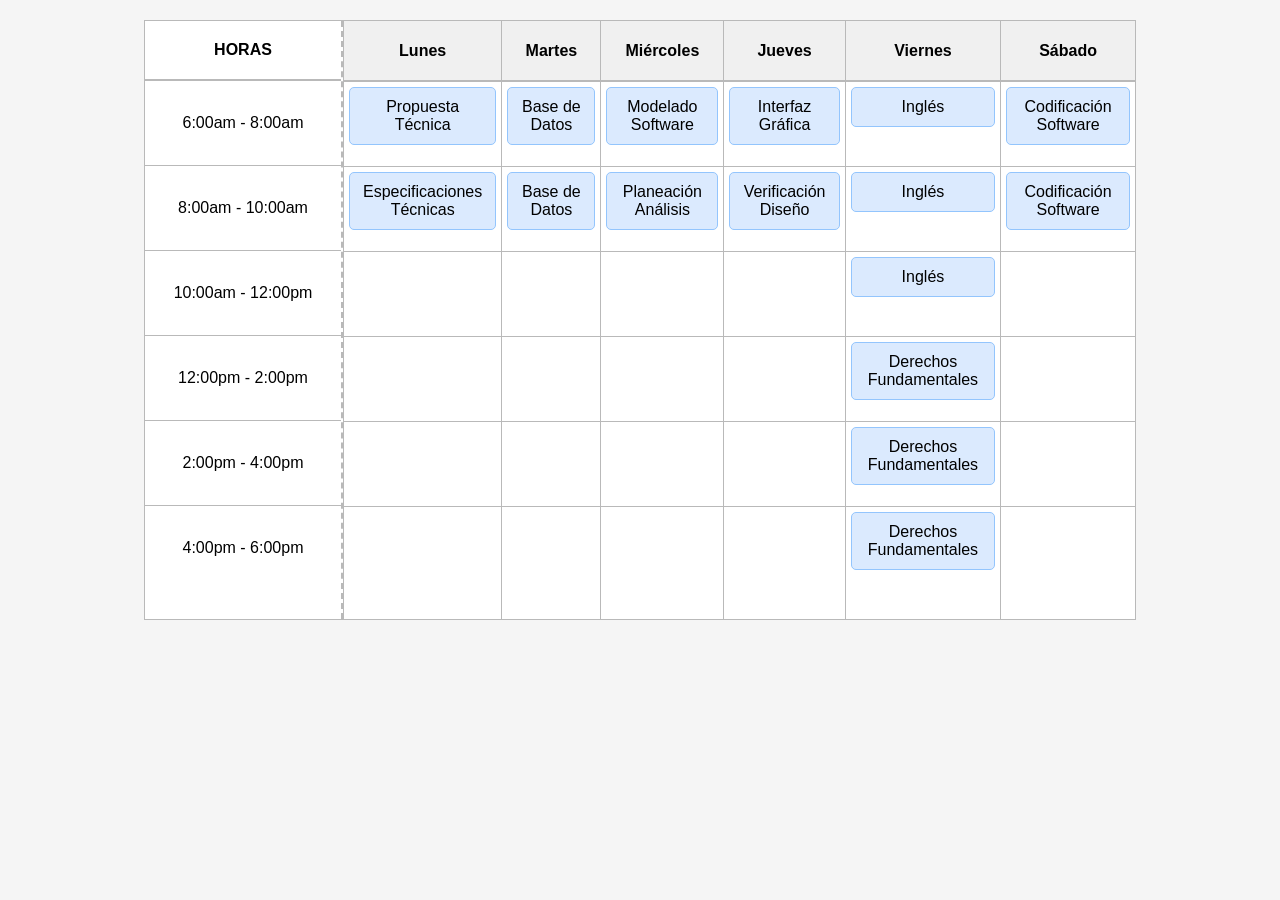
==== flex_3407187/evidencias-flex/index.html @ fb3a199e "Evidencia Clase 3" ====
<!DOCTYPE html>
<html lang="es">
<head>
    <meta charset="UTF-8">
    <meta name="viewport" content="width=device-width, initial-scale=1.0">
    <title>Horario ADSO</title>
    <link rel="stylesheet" href="style.css">
</head>
<body>

    <div class="container">

        <!-- HORAS -->
        <div class="horas">

            <div class="titulo">HORAS</div>

            <div class="hora">6:00am - 8:00am</div>
            <div class="hora">8:00am - 10:00am</div>
            <div class="hora">10:00am - 12:00pm</div>
            <div class="hora">12:00pm - 2:00pm</div>
            <div class="hora">2:00pm - 4:00pm</div>
            <div class="hora">4:00pm - 6:00pm</div>

        </div>

        <!-- DIAS -->
        <div class="dias">

            <!-- LUNES -->
            <div class="dia">
                <div class="encabezado-dia">Lunes</div>

                <div class="bloque">
                    <div class="clase">Propuesta Técnica</div>
                </div>

                <div class="bloque">
                    <div class="clase">Especificaciones Técnicas</div>
                </div>

                <div class="bloque"></div>
                <div class="bloque"></div>
                <div class="bloque"></div>
                <div class="bloque"></div>
            </div>

            <!-- MARTES -->
            <div class="dia">
                <div class="encabezado-dia">Martes</div>

                <div class="bloque">
                    <div class="clase">Base de Datos</div>
                </div>

                <div class="bloque">
                    <div class="clase">Base de Datos</div>
                </div>

                <div class="bloque"></div>
                <div class="bloque"></div>
                <div class="bloque"></div>
                <div class="bloque"></div>
            </div>

            <!-- MIERCOLES -->
            <div class="dia">
                <div class="encabezado-dia">Miércoles</div>

                <div class="bloque">
                    <div class="clase">Modelado Software</div>
                </div>

                <div class="bloque">
                    <div class="clase">Planeación Análisis</div>
                </div>

                <div class="bloque"></div>
                <div class="bloque"></div>
                <div class="bloque"></div>
                <div class="bloque"></div>
            </div>

            <!-- JUEVES -->
            <div class="dia">
                <div class="encabezado-dia">Jueves</div>

                <div class="bloque">
                    <div class="clase">Interfaz Gráfica</div>
                </div>

                <div class="bloque">
                    <div class="clase">Verificación Diseño</div>
                </div>

                <div class="bloque"></div>
                <div class="bloque"></div>
                <div class="bloque"></div>
                <div class="bloque"></div>
            </div>

            <!-- VIERNES -->
            <div class="dia">
                <div class="encabezado-dia">Viernes</div>

                <div class="bloque">
                    <div class="clase">Inglés</div>
                </div>

                <div class="bloque">
                    <div class="clase">Inglés</div>
                </div>

                <div class="bloque">
                    <div class="clase">Inglés</div>
                </div>


                <div class="bloque">
                    <div class="clase">Derechos Fundamentales</div>
                </div>

                <div class="bloque">
                    <div class="clase">Derechos Fundamentales</div>
                </div>
                
                <div class="bloque">
                    <div class="clase">Derechos Fundamentales</div>
                </div>
            </div>

            <!-- SABADO -->
            <div class="dia">
                <div class="encabezado-dia">Sábado</div>

                <div class="bloque">
                    <div class="clase">Codificación Software</div>
                </div>

                <div class="bloque">
                    <div class="clase">Codificación Software</div>
                </div>

                <div class="bloque"></div>
                <div class="bloque"></div>
                <div class="bloque"></div>
                <div class="bloque"></div>
            </div>

        </div>

    </div>

</body>
</html>
---- flex_3407187/evidencias-flex/style.css ----
*{
    margin: 0;
    padding: 0;
    box-sizing: border-box;
}

body{
    font-size: 16px;
    font-family: Arial, sans-serif;
    display: flex;
    justify-content: center;
    padding: 20px;
    background-color: #f5f5f5;
}

.container{
    display: flex;
    flex-direction: row;
    width: 80%;
    height: 600px;
    background-color: white;
    border: 1px solid rgb(185, 185, 185);
}

/* ===== HORAS ===== */

.horas{
    display: flex;
    flex-direction: column;
    width: 20%;
    text-align: center;
    border-right: 2px dashed rgb(185, 185, 185);
}

.titulo{
    padding: 20px;
    border-bottom: 1px solid rgb(185, 185, 185);
    font-weight: bold;
}

.hora{
    height: 85px;
    border-top: 1px solid rgb(185, 185, 185);
    display: flex;
    justify-content: center;
    align-items: center;
}

/* ===== DIAS ===== */

.dias{
    display: flex;
    flex-direction: row;
    width: 80%;
}

.dia{
    display: flex;
    flex-direction: column;
    flex-grow: 1;
    border-left: 1px solid rgb(185, 185, 185);
}

.encabezado-dia{
    height: 60px;
    border-bottom: 1px solid rgb(185, 185, 185);
    display: flex;
    justify-content: center;
    align-items: center;
    font-weight: bold;
    background-color: #f0f0f0;
}

.bloque{
    height: 85px;
    border-top: 1px solid rgb(185, 185, 185);
    padding: 5px;
}

.clase{
    background-color: #dbeafe;
    border: 1px solid #93c5fd;
    padding: 10px;
    text-align: center;
    border-radius: 5px;
}
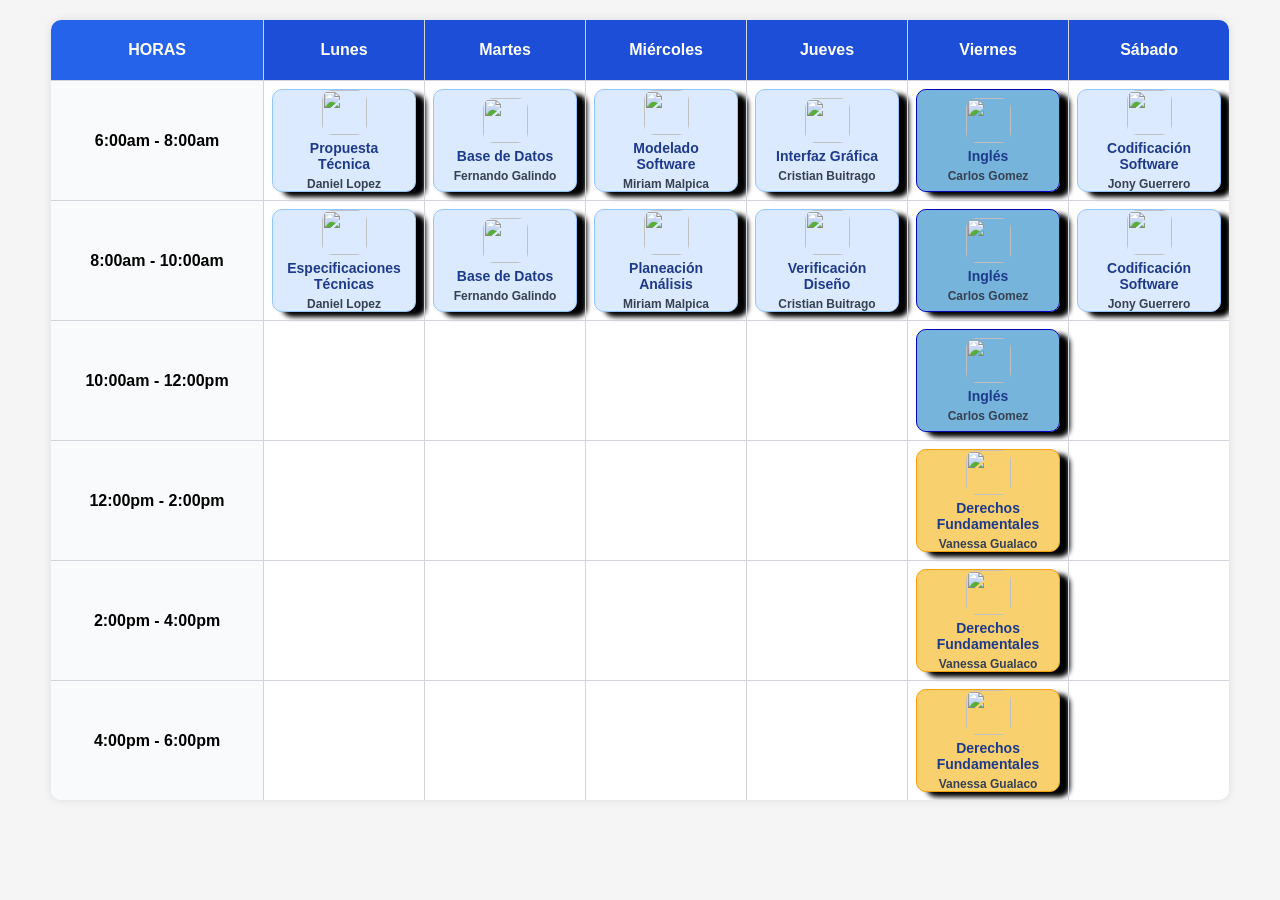
==== commit 95833dec: "Evidencia Clase 3 Updated the schedule in index.html to include teacher names and images for each cl" ====
--- a/flex_3407187/evidencias-flex/index.html
+++ b/flex_3407187/evidencias-flex/index.html
@@ -1,11 +1,14 @@
 <!DOCTYPE html>
 <html lang="es">
+
 <head>
     <meta charset="UTF-8">
     <meta name="viewport" content="width=device-width, initial-scale=1.0">
     <title>Horario ADSO</title>
+
     <link rel="stylesheet" href="style.css">
 </head>
+
 <body>
 
     <div class="container">
@@ -13,7 +16,9 @@
         <!-- HORAS -->
         <div class="horas">
 
-            <div class="titulo">HORAS</div>
+            <div class="titulo">
+                HORAS
+            </div>
 
             <div class="hora">6:00am - 8:00am</div>
             <div class="hora">8:00am - 10:00am</div>
@@ -29,122 +34,305 @@
 
             <!-- LUNES -->
             <div class="dia">
-                <div class="encabezado-dia">Lunes</div>
-
-                <div class="bloque">
-                    <div class="clase">Propuesta Técnica</div>
-                </div>
-
-                <div class="bloque">
-                    <div class="clase">Especificaciones Técnicas</div>
-                </div>
-
-                <div class="bloque"></div>
-                <div class="bloque"></div>
-                <div class="bloque"></div>
-                <div class="bloque"></div>
+
+                <div class="encabezado-dia">
+                    Lunes
+                </div>
+
+                <div class="bloque">
+                    <div class="clase">
+
+                        <img src="img/propuesta.png" alt="" class="img-clase">
+
+                        <h4>Propuesta Técnica</h4>
+
+                        <p class="profesor">
+                            Daniel Lopez
+                        </p>
+
+                    </div>
+                </div>
+
+                <div class="bloque">
+                    <div class="clase">
+
+                        <img src="img/especificaciones.png" alt="" class="img-clase">
+
+                        <h4>Especificaciones Técnicas</h4>
+
+                        <p class="profesor">
+                            Daniel Lopez
+                        </p>
+
+                    </div>
+                </div>
+
+                <div class="bloque"></div>
+                <div class="bloque"></div>
+                <div class="bloque"></div>
+                <div class="bloque"></div>
+
             </div>
 
             <!-- MARTES -->
             <div class="dia">
-                <div class="encabezado-dia">Martes</div>
-
-                <div class="bloque">
-                    <div class="clase">Base de Datos</div>
-                </div>
-
-                <div class="bloque">
-                    <div class="clase">Base de Datos</div>
-                </div>
-
-                <div class="bloque"></div>
-                <div class="bloque"></div>
-                <div class="bloque"></div>
-                <div class="bloque"></div>
+
+                <div class="encabezado-dia">
+                    Martes
+                </div>
+
+                <div class="bloque">
+                    <div class="clase">
+
+                        <img src="img/bd.png" alt="" class="img-clase">
+
+                        <h4>Base de Datos</h4>
+
+                        <p class="profesor">
+                            Fernando Galindo
+                        </p>
+
+                    </div>
+                </div>
+
+                <div class="bloque">
+                    <div class="clase">
+
+                        <img src="img/bd.png" alt="" class="img-clase">
+
+                        <h4>Base de Datos</h4>
+
+                        <p class="profesor">
+                            Fernando Galindo
+                        </p>
+
+                    </div>
+                </div>
+
+                <div class="bloque"></div>
+                <div class="bloque"></div>
+                <div class="bloque"></div>
+                <div class="bloque"></div>
+
             </div>
 
             <!-- MIERCOLES -->
             <div class="dia">
-                <div class="encabezado-dia">Miércoles</div>
-
-                <div class="bloque">
-                    <div class="clase">Modelado Software</div>
-                </div>
-
-                <div class="bloque">
-                    <div class="clase">Planeación Análisis</div>
-                </div>
-
-                <div class="bloque"></div>
-                <div class="bloque"></div>
-                <div class="bloque"></div>
-                <div class="bloque"></div>
+
+                <div class="encabezado-dia">
+                    Miércoles
+                </div>
+
+                <div class="bloque">
+                    <div class="clase">
+
+                        <img src="img/modelado.png" alt="" class="img-clase">
+
+                        <h4>Modelado Software</h4>
+
+                        <p class="profesor">
+                            Miriam Malpica
+                        </p>
+
+                    </div>
+                </div>
+
+                <div class="bloque">
+                    <div class="clase">
+
+                        <img src="img/planeacion.png" alt="" class="img-clase">
+
+                        <h4>Planeación Análisis</h4>
+
+                        <p class="profesor">
+                            Miriam Malpica
+                        </p>
+
+                    </div>
+                </div>
+
+                <div class="bloque"></div>
+                <div class="bloque"></div>
+                <div class="bloque"></div>
+                <div class="bloque"></div>
+
             </div>
 
             <!-- JUEVES -->
             <div class="dia">
-                <div class="encabezado-dia">Jueves</div>
-
-                <div class="bloque">
-                    <div class="clase">Interfaz Gráfica</div>
-                </div>
-
-                <div class="bloque">
-                    <div class="clase">Verificación Diseño</div>
-                </div>
-
-                <div class="bloque"></div>
-                <div class="bloque"></div>
-                <div class="bloque"></div>
-                <div class="bloque"></div>
+
+                <div class="encabezado-dia">
+                    Jueves
+                </div>
+
+                <div class="bloque">
+                    <div class="clase">
+
+                        <img src="img/interfaz.png" alt="" class="img-clase">
+
+                        <h4>Interfaz Gráfica</h4>
+
+                        <p class="profesor">
+                            Cristian Buitrago
+                        </p>
+
+                    </div>
+                </div>
+
+                <div class="bloque">
+                    <div class="clase">
+
+                        <img src="img/verificacion.png" alt="" class="img-clase">
+
+                        <h4>Verificación Diseño</h4>
+
+                        <p class="profesor">
+                            Cristian Buitrago
+                        </p>
+
+                    </div>
+                </div>
+
+                <div class="bloque"></div>
+                <div class="bloque"></div>
+                <div class="bloque"></div>
+                <div class="bloque"></div>
+
             </div>
 
             <!-- VIERNES -->
             <div class="dia">
-                <div class="encabezado-dia">Viernes</div>
-
-                <div class="bloque">
-                    <div class="clase">Inglés</div>
-                </div>
-
-                <div class="bloque">
-                    <div class="clase">Inglés</div>
-                </div>
-
-                <div class="bloque">
-                    <div class="clase">Inglés</div>
-                </div>
-
-
-                <div class="bloque">
-                    <div class="clase">Derechos Fundamentales</div>
-                </div>
-
-                <div class="bloque">
-                    <div class="clase">Derechos Fundamentales</div>
-                </div>
-                
-                <div class="bloque">
-                    <div class="clase">Derechos Fundamentales</div>
-                </div>
+
+                <div class="encabezado-dia">
+                    Viernes
+                </div>
+
+                <div class="bloque">
+                    <div class="clase clase_ingles">
+
+                        <img src="img/ingles.png" alt="" class="img-clase">
+
+                        <h4>Inglés</h4>
+
+                        <p class="profesor">
+                            Carlos Gomez
+                        </p>
+
+                    </div>
+                </div>
+
+                <div class="bloque">
+                    <div class="clase clase_ingles">
+
+                        <img src="img/ingles.png" alt="" class="img-clase">
+
+                        <h4>Inglés</h4>
+
+                        <p class="profesor">
+                            Carlos Gomez
+                        </p>
+
+                    </div>
+                </div>
+
+                <div class="bloque">
+                    <div class="clase clase_ingles">
+
+                        <img src="img/ingles.png" alt="" class="img-clase">
+
+                        <h4>Inglés</h4>
+
+                        <p class="profesor">
+                            Carlos Gomez
+                        </p>
+
+                    </div>
+                </div>
+
+                <div class="bloque">
+                    <div class="clase clase_derecho">
+
+                        <img src="img/derechos.png" alt="" class="img-clase">
+
+                        <h4>Derechos Fundamentales</h4>
+
+                        <p class="profesor">
+                            Vanessa Gualaco
+                        </p>
+
+                    </div>
+                </div>
+
+                <div class="bloque">
+                    <div class="clase clase_derecho">
+
+                        <img src="img/derechos.png" alt="" class="img-clase">
+
+                        <h4>Derechos Fundamentales</h4>
+
+                        <p class="profesor">
+                            Vanessa Gualaco
+                        </p>
+
+                    </div>
+                </div>
+
+                <div class="bloque">
+                    <div class="clase clase_derecho">
+
+                        <img src="img/derechos.png" alt="" class="img-clase">
+
+                        <h4>Derechos Fundamentales</h4>
+
+                        <p class="profesor">
+                            Vanessa Gualaco
+                        </p>
+
+                    </div>
+                </div>
+
             </div>
 
             <!-- SABADO -->
             <div class="dia">
-                <div class="encabezado-dia">Sábado</div>
-
-                <div class="bloque">
-                    <div class="clase">Codificación Software</div>
-                </div>
-
-                <div class="bloque">
-                    <div class="clase">Codificación Software</div>
-                </div>
-
-                <div class="bloque"></div>
-                <div class="bloque"></div>
-                <div class="bloque"></div>
-                <div class="bloque"></div>
+
+                <div class="encabezado-dia">
+                    Sábado
+                </div>
+
+                <div class="bloque">
+                    <div class="clase">
+
+                        <img src="img/codigo.png" alt="" class="img-clase">
+
+                        <h4>Codificación Software</h4>
+
+                        <p class="profesor">
+                            Jony Guerrero
+                        </p>
+
+                    </div>
+                </div>
+
+                <div class="bloque">
+                    <div class="clase">
+
+                        <img src="img/codigo.png" alt="" class="img-clase">
+
+                        <h4>Codificación Software</h4>
+
+                        <p class="profesor">
+                            Jony Guerrero
+                        </p>
+
+                    </div>
+                </div>
+
+                <div class="bloque"></div>
+                <div class="bloque"></div>
+                <div class="bloque"></div>
+                <div class="bloque"></div>
+
             </div>
 
         </div>
@@ -152,4 +340,5 @@
     </div>
 
 </body>
-</html>+
+</html>
--- a/flex_3407187/evidencias-flex/style.css
+++ b/flex_3407187/evidencias-flex/style.css
@@ -5,82 +5,126 @@
 }
 
 body{
-    font-size: 16px;
     font-family: Arial, sans-serif;
+    background-color: #f5f5f5;
     display: flex;
     justify-content: center;
     padding: 20px;
-    background-color: #f5f5f5;
 }
 
 .container{
+    width: 95%;
     display: flex;
-    flex-direction: row;
-    width: 80%;
-    height: 600px;
     background-color: white;
-    border: 1px solid rgb(185, 185, 185);
+    border-radius: 10px;
+    overflow: hidden;
+    box-shadow: 0px 0px 10px rgba(0,0,0,0.1);
 }
 
-/* ===== HORAS ===== */
+/* HORAS */
 
 .horas{
+    width: 18%;
     display: flex;
     flex-direction: column;
-    width: 20%;
-    text-align: center;
-    border-right: 2px dashed rgb(185, 185, 185);
+    background-color: #f9fafb;
 }
 
 .titulo{
-    padding: 20px;
-    border-bottom: 1px solid rgb(185, 185, 185);
+    height: 60px;
+    display: flex;
+    justify-content: center;
+    align-items: center;
+    font-weight: bold;
+    background-color: #2563eb;
+    color: white;
+}
+
+.hora{
+    height: 120px;
+    border-top: 1px solid #d1d5db;
+    display: flex;
+    justify-content: center;
+    align-items: center;
+    text-align: center;
+    padding: 10px;
     font-weight: bold;
 }
 
-.hora{
-    height: 85px;
-    border-top: 1px solid rgb(185, 185, 185);
-    display: flex;
-    justify-content: center;
-    align-items: center;
-}
-
-/* ===== DIAS ===== */
+/* DIAS */
 
 .dias{
+    width: 82%;
     display: flex;
-    flex-direction: row;
-    width: 80%;
 }
 
 .dia{
-    display: flex;
-    flex-direction: column;
-    flex-grow: 1;
-    border-left: 1px solid rgb(185, 185, 185);
+    flex: 1;
+    border-left: 1px solid #d1d5db;
 }
 
 .encabezado-dia{
     height: 60px;
-    border-bottom: 1px solid rgb(185, 185, 185);
+    background-color: #1d4ed8;
+    color: white;
     display: flex;
     justify-content: center;
     align-items: center;
     font-weight: bold;
-    background-color: #f0f0f0;
 }
 
 .bloque{
-    height: 85px;
-    border-top: 1px solid rgb(185, 185, 185);
-    padding: 5px;
+    height: 120px;
+    border-top: 1px solid #d1d5db;
+    padding: 8px;
 }
 
 .clase{
     background-color: #dbeafe;
     border: 1px solid #93c5fd;
+    border-radius: 10px;
+    height: 100%;
+    box-shadow: 10px 5px 5px black;
+
+    display: flex;
+    flex-direction: column;
+    justify-content: center;
+    align-items: center;
+
+    gap: 5px;
     padding: 10px;
+    transition: 0.3s;
+}
+
+.clase:hover{
+    transform: scale(1.03);
+}
+
+.img-clase{
+    width: 45px;
+    height: 45px;
+    object-fit: cover;
+    border-radius: 10px;
+}
+
+.clase h4{
     text-align: center;
-    border-radius: 5px;
-}+    font-size: 14px;
+    color: #1e3a8a;
+}
+
+.profesor{
+    font-size: 12px;
+    font-weight: bold;
+    color: #374151;
+    text-align: center;
+}
+.clase_ingles{
+    background-color: #67abd8e3;
+    border: 1px solid #0205bb;
+}
+
+.clase_derecho{
+    background-color: #f8d16e;
+    border: 1px solid #f59e0b;
+}
